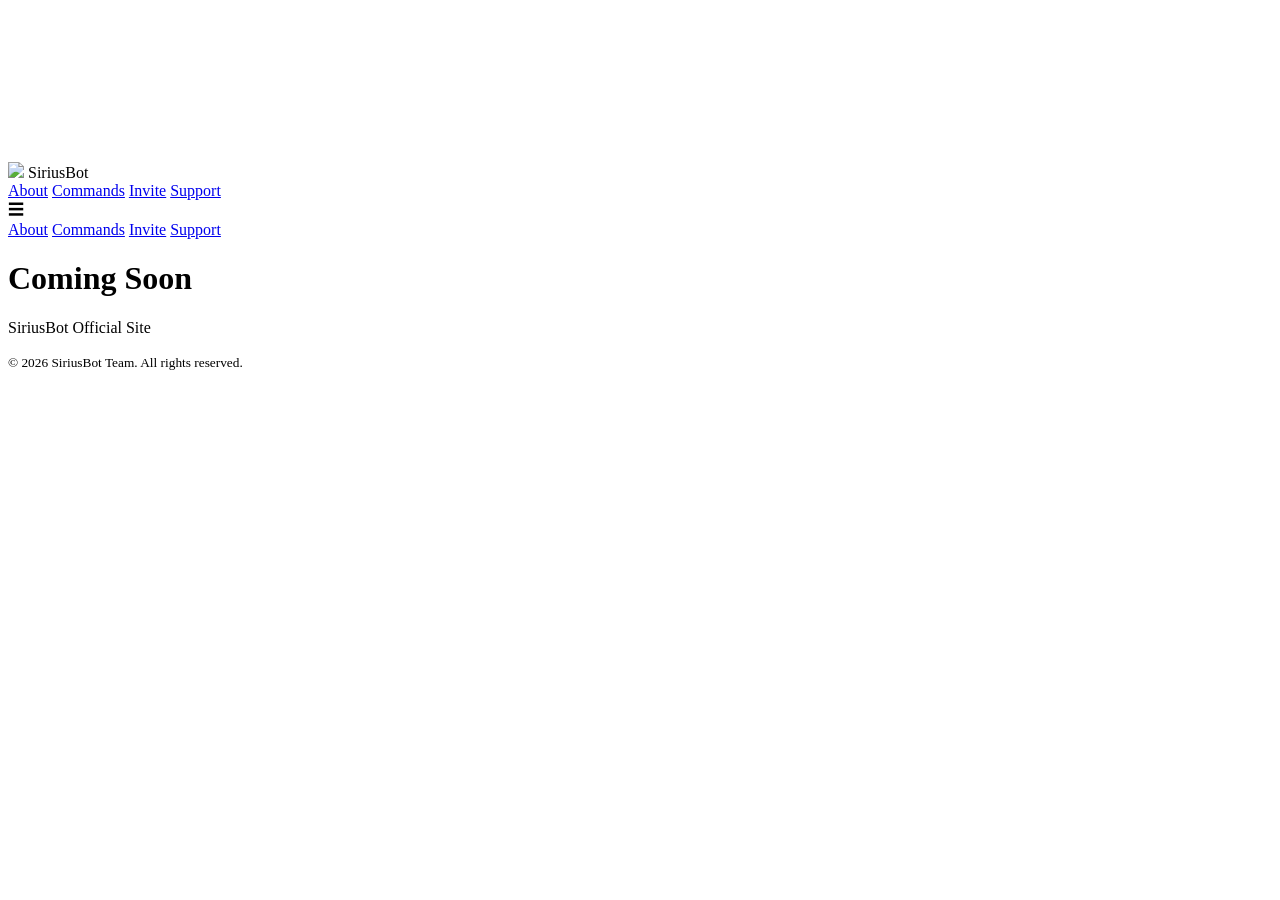
==== index.html @ 65a8e4e3 "Create index.html" ====
<!DOCTYPE html>
<html lang="ja">
<head>
  <meta charset="UTF-8">
  <meta name="viewport" content="width=device-width, initial-scale=1.0">

  <!-- OGP -->
  <meta property="og:title" content="SiriusBot">
  <meta property="og:description" content="次世代のDiscord Bot">
  <meta property="og:image" content="https://Wataamee777.github.io/siriuspage/assets/ogp.png">
  <meta property="og:type" content="website">

  <title>SiriusBot</title>
  <link rel="stylesheet" href="style.css">
</head>
<body>

<canvas id="stars"></canvas>

<header>
  <div class="header-left" id="logoWrap">
    <img src="assets/icon.png" id="logo">
    <span class="site-name">SiriusBot</span>
  </div>

  <nav class="nav-pc">
    <a href="about">About</a>
    <a href="commands">Commands</a>
    <a href="invite">Invite</a>
    <a href="support">Support</a>
  </nav>

  <div class="hamburger" id="hamburger">☰</div>
</header>

<div class="overlay" id="overlay">
  <div class="modal-menu" id="modalMenu">
    <a href="about">About</a>
    <a href="commands">Commands</a>
    <a href="invite">Invite</a>
    <a href="support">Support</a>
  </div>
</div>

<main id="center">
  <h1>Coming Soon</h1>
  <p>SiriusBot Official Site</p>
</main>

<footer>
  <small> &copy; 2026 SiriusBot Team. All rights reserved.</small>
</footer>
  
<script src="script.js"></script>
</body>
</html>
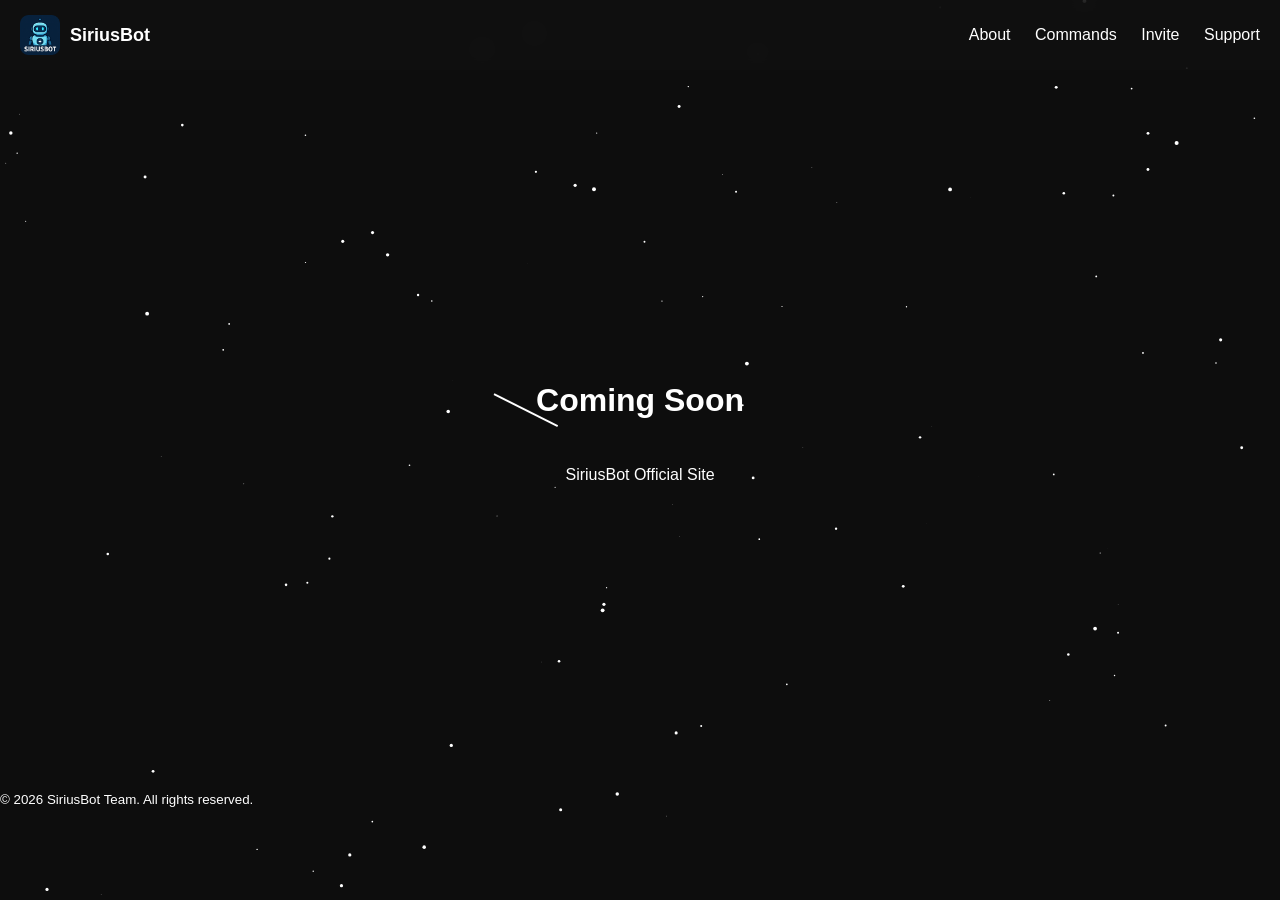
==== commit f146ce79: "Update index.html" ====
--- a/index.html
+++ b/index.html
@@ -12,6 +12,7 @@
 
   <title>SiriusBot</title>
   <link rel="stylesheet" href="style.css">
+  <link rel="icon" href="assets/favicon.ico">
 </head>
 <body>
 
--- a/style.css
+++ b/style.css
@@ -0,0 +1,153 @@
+* {
+  box-sizing: border-box;
+}
+
+body {
+  margin: 0;
+  font-family: sans-serif;
+  background: #0d0d0d;
+  color: white;
+}
+
+/* 🌌 背景 */
+#stars {
+  position: fixed;
+  top: 0;
+  left: 0;
+  width: 100%;
+  height: 100%;
+  z-index: -1;
+}
+
+/* ===== ヘッダー ===== */
+header {
+  display: flex;
+  align-items: center;
+  justify-content: space-between;
+  padding: 15px 20px;
+  background: rgba(17,17,17,0.8);
+  backdrop-filter: blur(8px);
+  position: sticky;
+  top: 0;
+  z-index: 10;
+}
+
+.header-left {
+  display: flex;
+  align-items: center;
+  gap: 10px;
+  cursor: pointer;
+}
+
+#logo {
+  height: 40px;
+}
+
+.site-name {
+  font-size: 18px;
+  font-weight: bold;
+}
+
+/* PCナビ */
+.nav-pc a {
+  margin-left: 20px;
+  text-decoration: none;
+  color: white;
+  transition: 0.2s;
+}
+
+.nav-pc a:hover {
+  color: #aaa;
+}
+
+/* ハンバーガー */
+.hamburger {
+  display: none;
+  font-size: 26px;
+  cursor: pointer;
+}
+
+/* ===== モーダル ===== */
+.overlay {
+  position: fixed;
+  top: 0;
+  left: 0;
+  width: 100%;
+  height: 100%;
+  background: rgba(0,0,0,0.6);
+  backdrop-filter: blur(6px);
+  display: none;
+  align-items: center;
+  justify-content: center;
+  z-index: 1000;
+}
+
+.modal-menu {
+  background: #111;
+  padding: 30px 40px;
+  border-radius: 12px;
+  display: flex;
+  flex-direction: column;
+  gap: 20px;
+  text-align: center;
+  animation: fadeIn 0.2s ease;
+}
+
+.modal-menu a {
+  text-decoration: none;
+  color: white;
+  font-size: 20px;
+  transition: 0.2s;
+}
+
+.modal-menu a:hover {
+  color: #aaa;
+}
+
+/* アニメ */
+@keyframes fadeIn {
+  from {
+    opacity: 0;
+    transform: scale(0.9);
+  }
+  to {
+    opacity: 1;
+    transform: scale(1);
+  }
+}
+
+/* ===== メイン中央 ===== */
+#center {
+  height: 80vh;
+  display: flex;
+  flex-direction: column;
+  justify-content: center;
+  align-items: center;
+  gap: 10px;
+}
+
+/* ===== セクション ===== */
+section {
+  padding: 80px 20px;
+  text-align: center;
+}
+
+/* ボタン */
+.btn {
+  padding: 10px 20px;
+  background: white;
+  color: black;
+  text-decoration: none;
+  border-radius: 6px;
+}
+
+/* ===== スマホ ===== */
+@media (max-width: 768px) {
+  .nav-pc {
+    display: none;
+  }
+
+  .hamburger {
+    display: block;
+  }
+}
